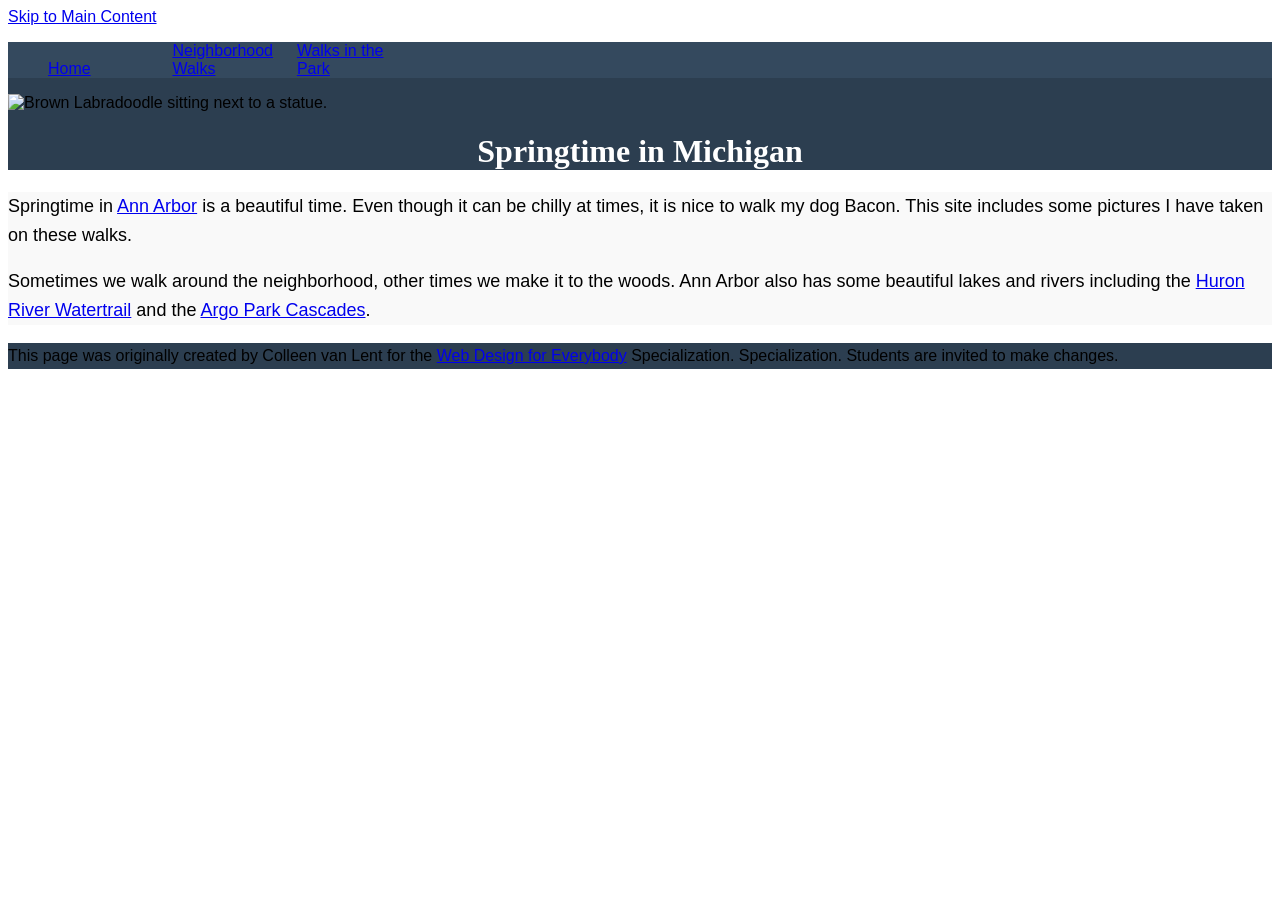
==== CSS-week1-HW1/index.html @ c8a10043 "Add skip link and update main tag for accessibility" ====
<!DOCTYPE html>
<html lang="en">

<head>
  <meta charset="utf-8">
  <meta name="viewport" content="width=device-width">
  <title>Springtime In Michigan</title>
  <!-- You will need to link to the CSS file -->
  <link rel="stylesheet" href="css/style.css">
</head>

<body>
  <a href="#main" class="skip">Skip to Main Content</a>
  <header>
    <nav>
      <ul>
        <li><a href="index.html">Home</a></li>
        <li><a href="neighborhood.html">Neighborhood Walks</a></li>
        <li><a href="parks.html">Walks in the Park</a></li>
      </ul>
    </nav>
    <img src="images/BaconGallupPark.jpg" width="200" alt="Brown Labradoodle sitting next to a statue.">
    <h1>Springtime in Michigan</h1>
  </header>
<main id="main">
    <p>Springtime in <a href="https://www.michigan.org/city/ann-arbor">Ann Arbor</a> is a beautiful time. Even though
      it can be chilly at times, it is nice to walk my dog Bacon. This site includes some pictures I have taken on
      these walks. </p>

    <p>Sometimes we walk around the neighborhood, other times we make it to the woods. Ann Arbor also has some
      beautiful lakes and rivers including the <a
        href="https://www.annarbor.org/things-to-do/recreation-outdoors/huron-river/">Huron River Watertrail</a> and
      the <a href="https://www.a2gov.org/departments/Parks-Recreation/parks-places/argo/pages/default.aspx">Argo Park
        Cascades</a>.</p>

  </main>
  <footer>
    <p>This page was originally created by Colleen van Lent for the <a
        href="https://www.coursera.org/specializations/web-design"> Web Design for Everybody</a> Specialization.
      Specialization. Students are invited to make changes.</p>
  </footer>

</body>

</html>
---- CSS-week1-HW1/css/style.css ----
/* 3. Sửa font-family và font-size cho thẻ body */
body {
    font-family: Arial, Helvetica, sans-serif;
    font-size: 16px;
}

/* 4. Sửa background-color cho thẻ header */
header {
    background-color: #2c3e50;
}

/* 5. Sửa background-color cho thẻ nav */
nav {
    background-color: #34495e;
}

/* 6. Sửa background-color và font-size cho thẻ main */
main {
    background-color: #f9f9f9;
    font-size: 18px;
}

/* 7. Sửa background-color cho thẻ footer */
footer {
    background-color: #2c3e50;
}

/* 8. Sửa display và width cho thẻ li */
li {
    display: inline-block;
    width: 120px;
}

/* 9. Sửa text-align, font-family và color cho thẻ h1 */
h1 {
    text-align: center;
    font-family: Georgia, serif;
    color: #ffffff;
}

/* 10. Sửa line-height cho thẻ p */
p {
    line-height: 1.6;
}
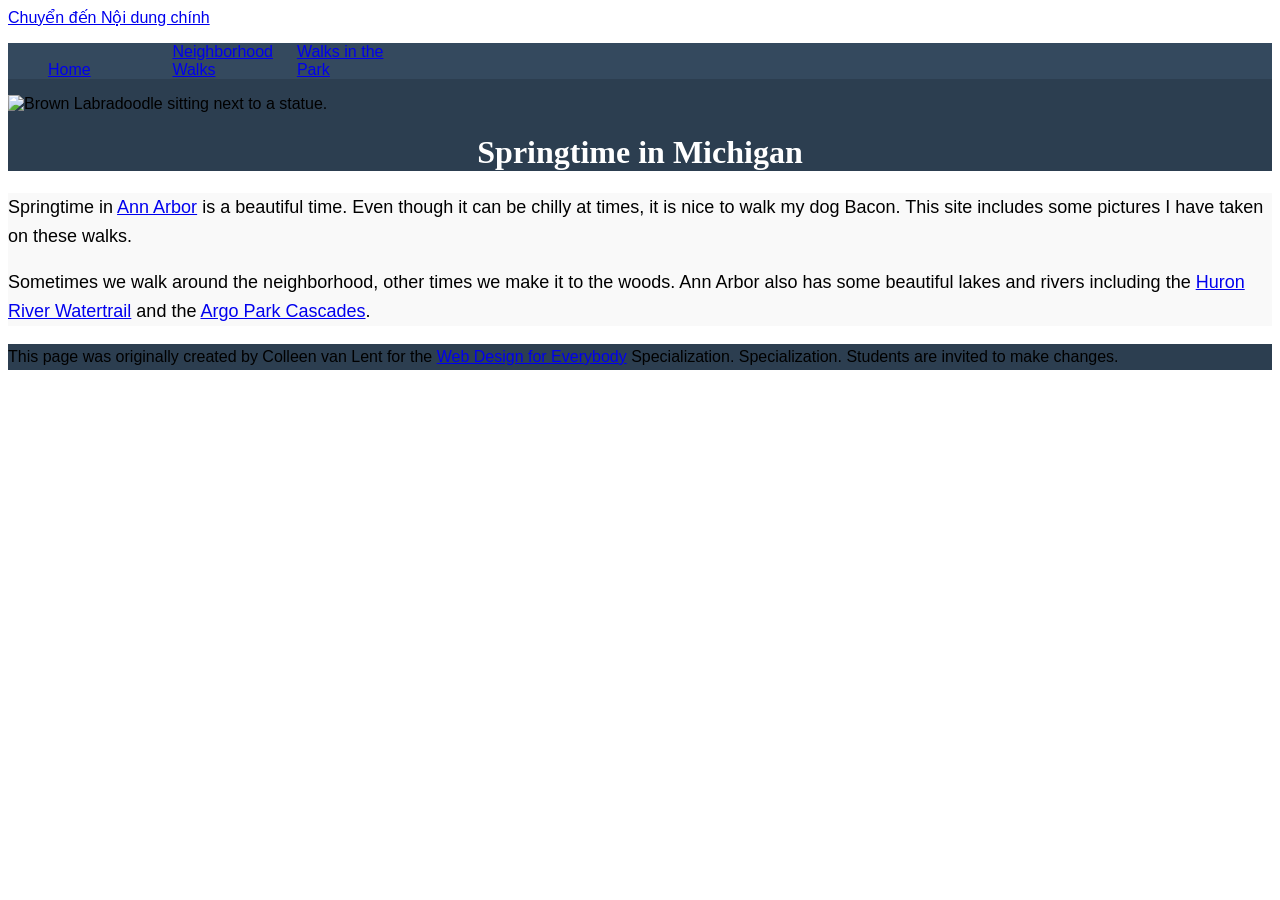
==== commit 4f47ebd9: "Enhance accessibility with main content link Added a link to main content and updated main tag." ====
--- a/CSS-week1-HW1/index.html
+++ b/CSS-week1-HW1/index.html
@@ -10,7 +10,7 @@
 </head>
 
 <body>
-  <a href="#main" class="skip">Skip to Main Content</a>
+  <a href="#main-content">Chuyển đến Nội dung chính</a>
   <header>
     <nav>
       <ul>
@@ -22,7 +22,7 @@
     <img src="images/BaconGallupPark.jpg" width="200" alt="Brown Labradoodle sitting next to a statue.">
     <h1>Springtime in Michigan</h1>
   </header>
-<main id="main">
+<main id="main-content">
     <p>Springtime in <a href="https://www.michigan.org/city/ann-arbor">Ann Arbor</a> is a beautiful time. Even though
       it can be chilly at times, it is nice to walk my dog Bacon. This site includes some pictures I have taken on
       these walks. </p>
